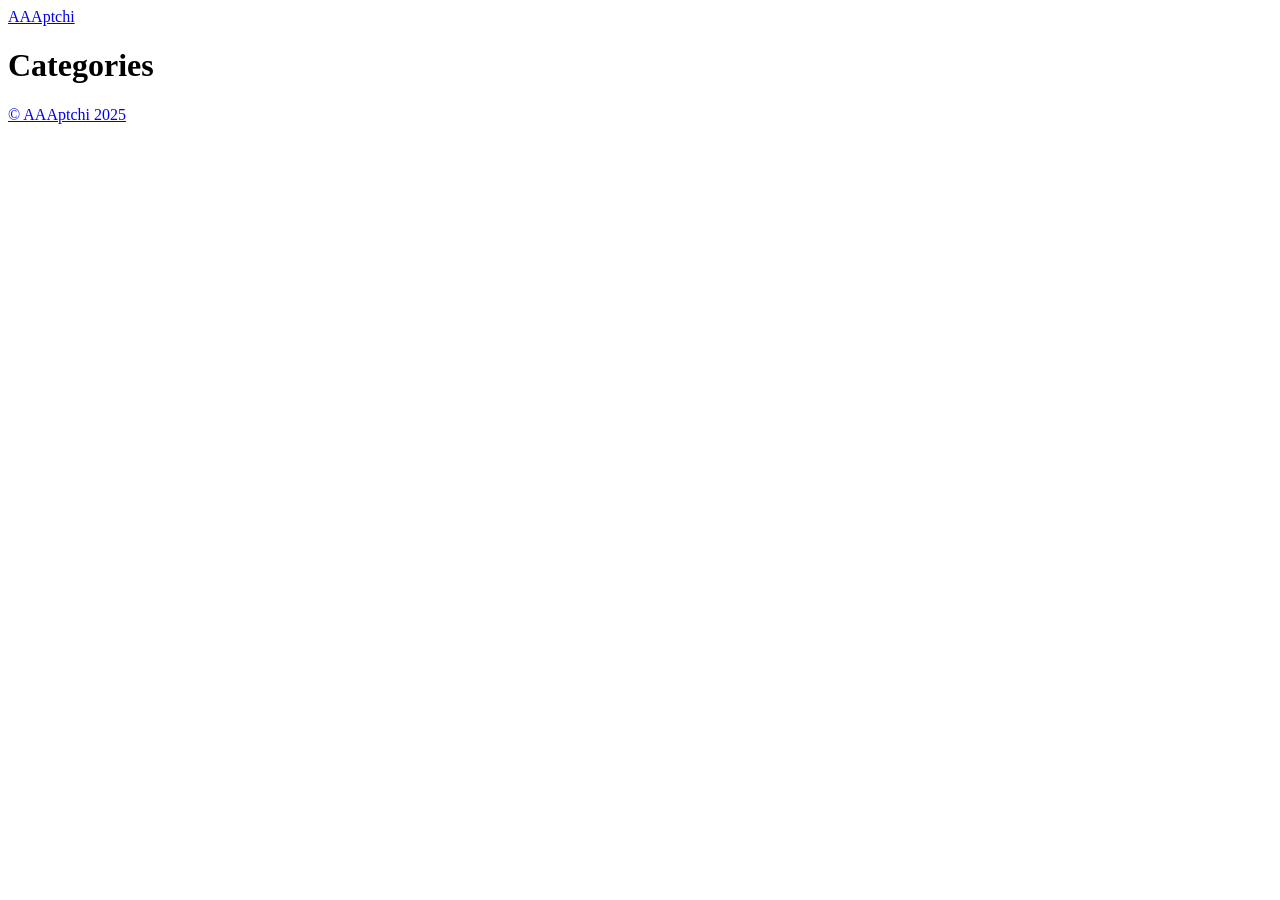
==== site/public/categories/index.html @ 0f58736a "Добавлен Hugo-сайт в папку site" ====
<!DOCTYPE html>
<html lang="en-us">
  <head><script src="/livereload.js?mindelay=10&amp;v=2&amp;port=1313&amp;path=livereload" data-no-instant defer></script>
    <meta charset="utf-8">
    <meta http-equiv="X-UA-Compatible" content="IE=edge,chrome=1">
    
    <title>AAAptchi</title>
    <meta name="viewport" content="width=device-width,minimum-scale=1">
    <meta name="description" content="">
    <meta name="generator" content="Hugo 0.145.0">
    
    
    
      <meta name="robots" content="noindex, nofollow">
    
    

    
<link rel="stylesheet" href="/ananke/css/main.min.css" >




    


    
      

    

    
    
      <link href="/categories/index.xml" rel="alternate" type="application/rss+xml" title="AAAptchi" />
      <link href="/categories/index.xml" rel="feed" type="application/rss+xml" title="AAAptchi" />
      
    

    
      <link rel="canonical" href="http://localhost:1313/categories/">
    

    <meta property="og:url" content="http://localhost:1313/categories/">
  <meta property="og:site_name" content="AAAptchi">
  <meta property="og:title" content="Categories">
  <meta property="og:locale" content="en_us">
  <meta property="og:type" content="website">

  <meta itemprop="name" content="Categories">
  <meta name="twitter:card" content="summary">
  <meta name="twitter:title" content="Categories">

	
  </head><body class="ma0 avenir bg-near-white development">

    

  <header>
    <div class="pb3-m pb6-l bg-black">
      <nav class="pv3 ph3 ph4-ns" role="navigation">
  <div class="flex-l center items-center justify-between">
    <a href="/" class="f3 fw2 hover-white white-90 dib no-underline">
      
        AAAptchi
      
    </a>
    <div class="flex-l items-center">
      

      
      <div class="ananke-socials"></div>

    </div>
  </div>
</nav>

      <div class="tc-l pv3 ph3 ph4-ns">
        <h1 class="f2 f-subheadline-l fw2 light-silver mb0 lh-title">
          Categories
        </h1>
        
      </div>
    </div>
  </header>


    <main class="pb7" role="main">
      
    
  <article class="cf pa3 pa4-m pa4-l">
    <div class="measure-wide-l center f4 lh-copy nested-copy-line-height nested-links mid-gray">
      
    </div>
  </article>
  <div class="mw8 center">
    <section class="ph4">
      
    </section>
  </div>

    </main>
    <footer class="bg-black bottom-0 w-100 pa3" role="contentinfo">
  <div class="flex justify-between">
  <a class="f4 fw4 hover-white white-70 dn dib-ns pv2 ph3 no-underline" href="http://localhost:1313/" >
    &copy;  AAAptchi 2025 
  </a>
    <div><div class="ananke-socials"></div>
</div>
  </div>
</footer>

  </body>
</html>
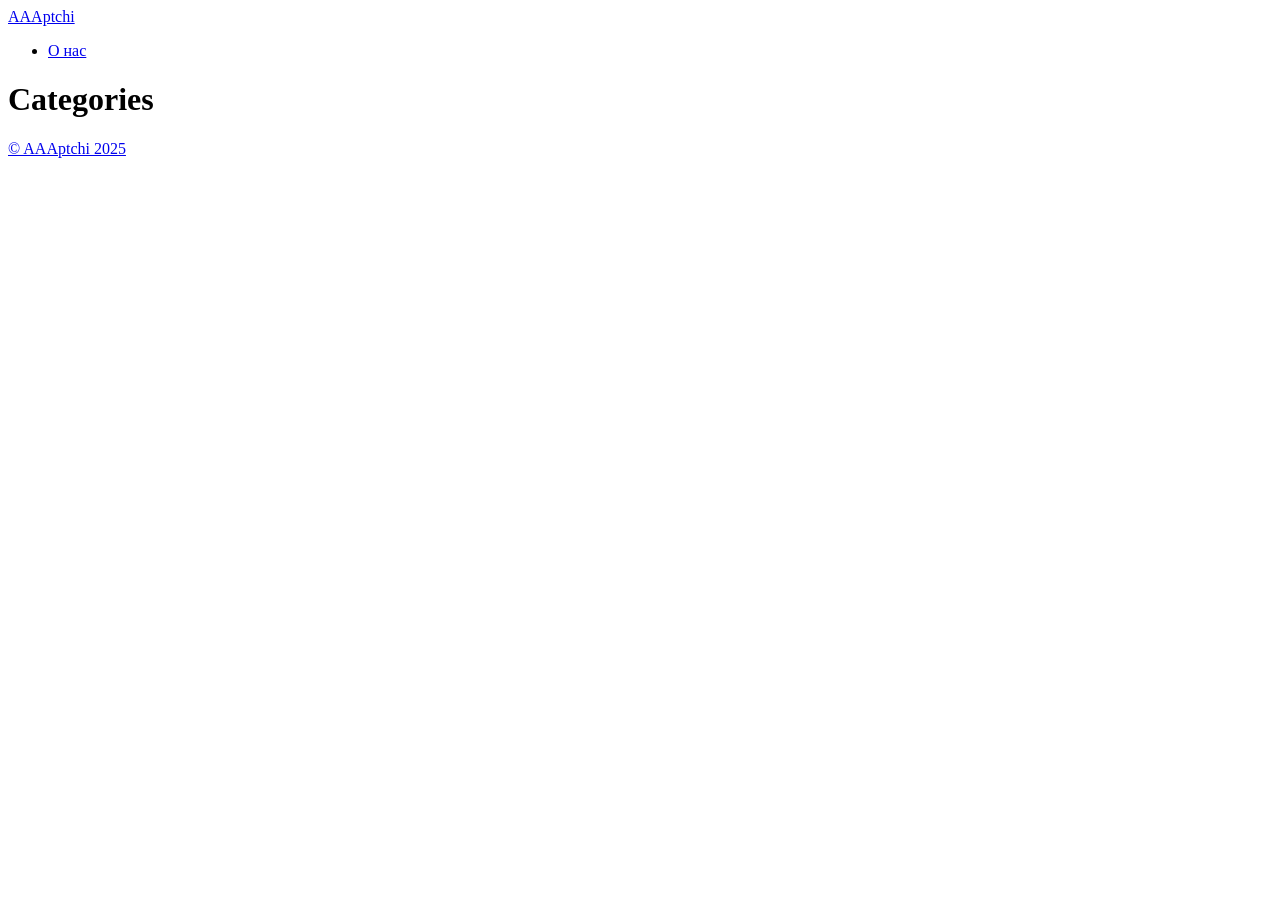
==== commit ab31852d: "Добавлен Hugo-сайт в папку site" ====
--- a/site/public/categories/index.html
+++ b/site/public/categories/index.html
@@ -68,6 +68,16 @@
       
 
       
+        <ul class="pl0 mr3">
+          
+          <li class="list f5 f4-ns fw4 dib pr3">
+            <a class="hover-white white-90 no-underline" href="/about/" title="О нас page">
+              О нас
+            </a>
+          </li>
+          
+        </ul>
+      
       <div class="ananke-socials"></div>
 
     </div>
